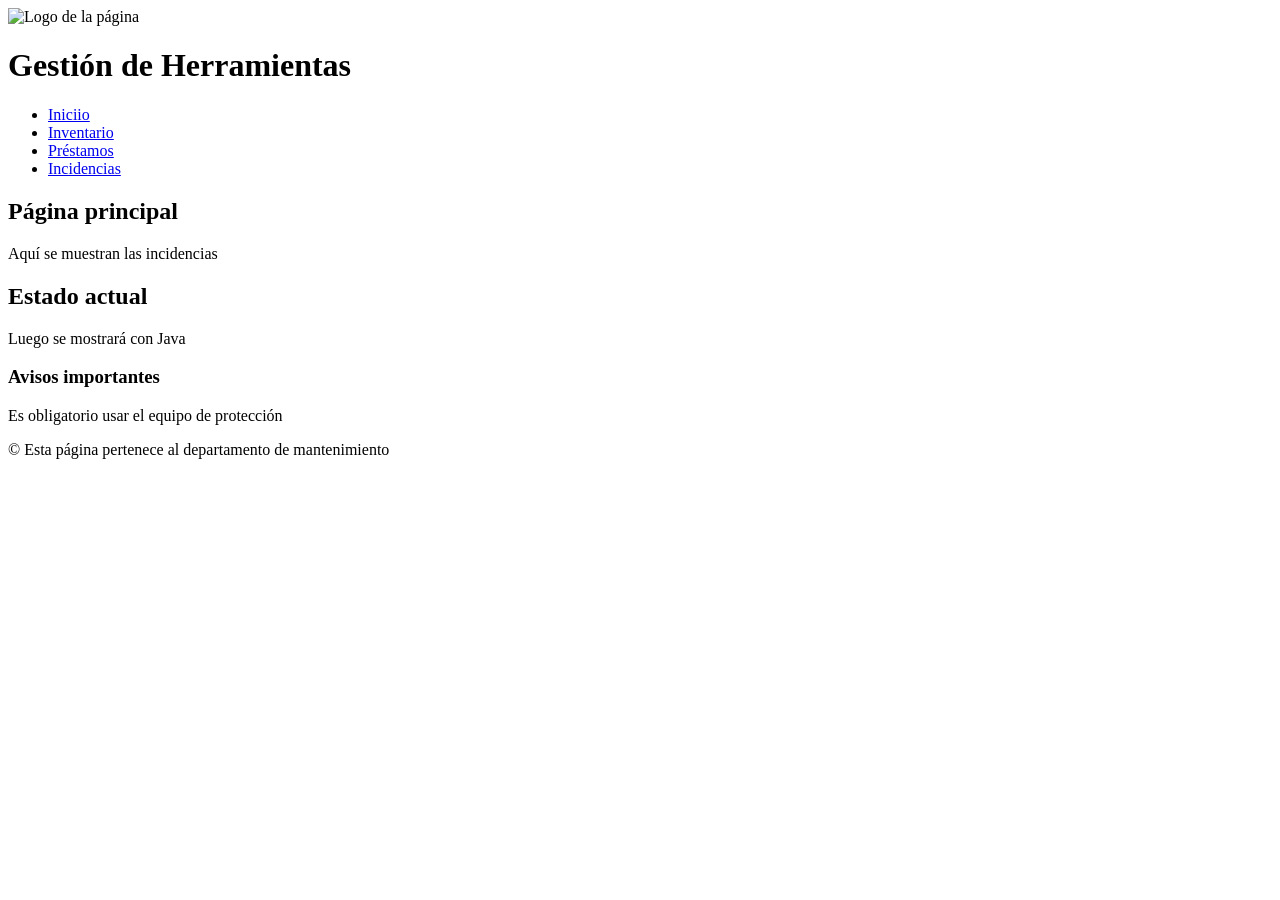
==== incidencias.html @ ce4723b0 "primera estructura de cada página" ====
<!DOCTYPE html>
<html lang="es">
<head>
    <meta charset="UTF-8">
    <meta name="viewport" content = "width=device-width, initial-scale-scale=1.0">
    <title>Gestión de herramientas - Incidencias</title>
    <link rel="stylesheet" href="css/style.css">

</head>
<body>

<header>
    <img src="images/logo.png" alt="Logo de la página">
    <h1> Gestión de Herramientas</h1>


<nav>
    <ul>
        <li> <a href="index.html">Iniciio</a></li>
        <li> <a href="inventario.html">Inventario</a></li>
        <li> <a href="prestamo.html">Préstamos</a></li>
        <li> <a href="incidencias.html">Incidencias</a></li>
    </ul>
</nav>

</header>

    <main>
<section>
<h2> Página principal</h2>
<p>Aquí se muestran las incidencias</p>

<article>
    <h2>Estado actual</h2>
    <p>Luego se mostrará con Java</p>
</article>

</section>
<aside>
    <h3>Avisos importantes </h3>
    <p>Es obligatorio usar el equipo de protección</p>
</aside>


    </main>

    <footer>
        <p>&copy; Esta página pertenece al departamento de mantenimiento</p>
    </footer>

<script src="js/app.js"></script>
</body>

</html>
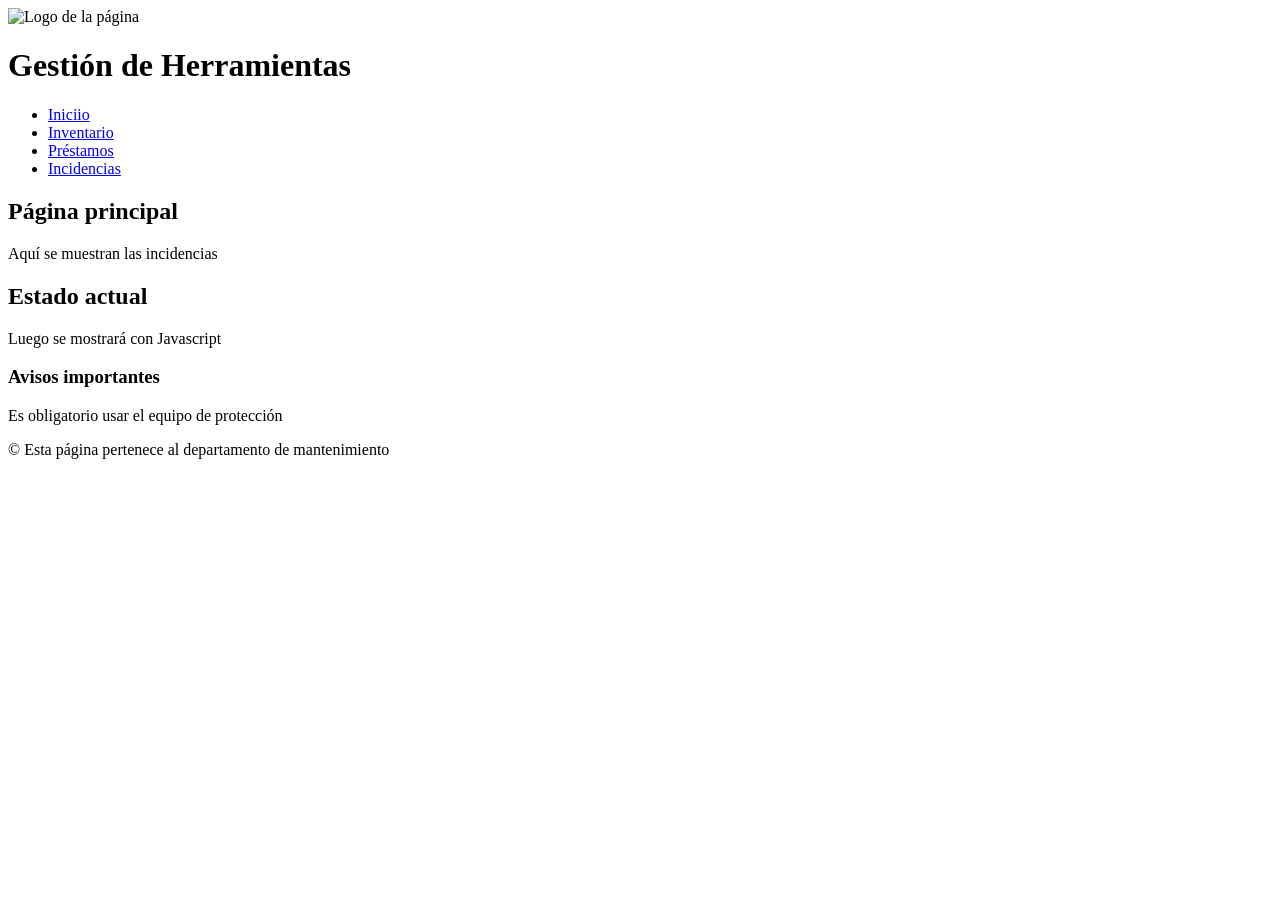
==== commit 93bfeb73: "He añadido el formulario y la tabla" ====
--- a/incidencias.html
+++ b/incidencias.html
@@ -2,7 +2,7 @@
 <html lang="es">
 <head>
     <meta charset="UTF-8">
-    <meta name="viewport" content = "width=device-width, initial-scale-scale=1.0">
+    <meta name="viewport" content = "width=device-width, initial-scale=1.0">
     <title>Gestión de herramientas - Incidencias</title>
     <link rel="stylesheet" href="css/style.css">
 
@@ -32,7 +32,7 @@
 
 <article>
     <h2>Estado actual</h2>
-    <p>Luego se mostrará con Java</p>
+    <p>Luego se mostrará con Javascript</p>
 </article>
 
 </section>
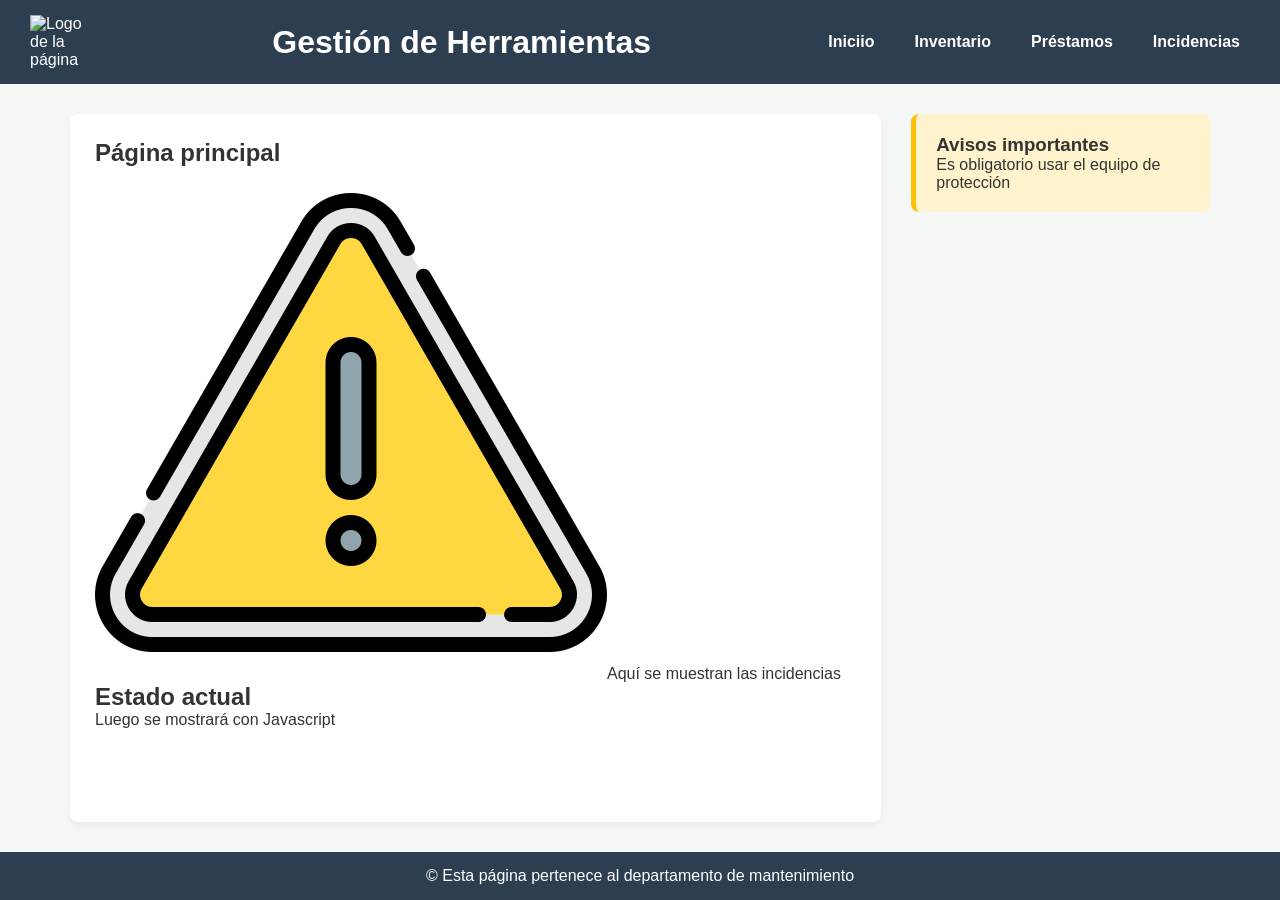
==== commit 144dc5f4: "Imágenes subidas, pero falta ordenarlas" ====
--- a/incidencias.html
+++ b/incidencias.html
@@ -28,6 +28,7 @@
     <main>
 <section>
 <h2> Página principal</h2>
+<img src="alerta.png" alt="imagen de la sección de alerta"
 <p>Aquí se muestran las incidencias</p>
 
 <article>
--- a/css/style.css
+++ b/css/style.css
@@ -0,0 +1,147 @@
+*{
+    margin: 0;
+    padding: 0;
+    box-sizing: border-box;
+}
+
+body{
+    font-family: 'Segoe UI', Tahoma, Geneva, Verdana, sans-serif;
+    background-color: #f4f7f6;
+    color: #333;
+
+display: flex;
+flex-direction: column;
+min-height: 100vh;
+}
+
+header{
+
+    background-color: #2c3e50;
+    color: white;
+    padding: 15px 30px;
+
+    display:  flex;
+    justify-content: space-between;
+    align-items: center;
+}
+
+header img{
+    max-width: 60px;
+    margin-right: 15px;
+}
+
+nav ul{
+    list-style: none;
+    display: flex;
+    gap: 20px;
+}
+
+nav a{
+    color: white;
+    text-decoration: none;
+    font-weight: bold;
+    padding: 5px 10px;
+    border-radius: 4px;
+}
+
+nav a:hover{
+    background-color: #f39c12;
+    color: #fff;
+}
+
+main{
+    flex: 1;
+    padding: 30px;
+    max-width: 1200px;
+    margin:0 auto;
+
+    display: flex;
+    gap: 30px;
+}
+
+section{
+
+flex: 3;
+background: white;
+padding: 25px;
+border-radius: 8px;
+box-shadow: 0 4px 6px rgba(0,0,0,0.05);
+
+}
+
+
+aside{
+    flex: 1;
+     background: #fff3cd;
+     padding: 20px;
+     border-radius: 8px;
+     border-left: 5px solid #ffc107;
+     height: fit-content;
+}
+
+form{
+    display: flex;
+    flex-direction: column;
+    gap: 15px;
+    margin-top: 15px;
+}
+
+input, select, button{
+    padding: 10px;
+    font-size: 1rem;
+    border: 1px solid #ccc;
+    border-radius: 4px;
+}
+
+button{
+    background-color: #3498db;
+    color: white;
+    border:none;
+    cursor: pointer;
+    font-weight: bold;
+    margin-top: 10px;
+}
+
+button:hover{
+    background-color: #2980b9;
+
+}
+
+table{
+    width: 100%;
+    border-collapse: collapse;
+    margin-top: 20px;
+}
+
+th,td{
+    padding:12px;
+    text-align: left;
+    border-bottom: 1px solid #ddd;
+}
+
+th{
+    background-color: #2c3e50;
+    color: white;
+}
+
+footer{
+    background-color: #2c3e50;
+    color: white;
+    text-align: center;
+    padding: 15px;
+}
+
+@media (max-width: 760px) {
+    header,main{
+        flex-direction: column;
+        align-items: center;
+        text-align: center;
+    }
+    nav ul{
+        flex-direction: column;
+        margin-top: 15px;
+    }
+    header img{
+        margin-bottom: 10px;
+    }
+}
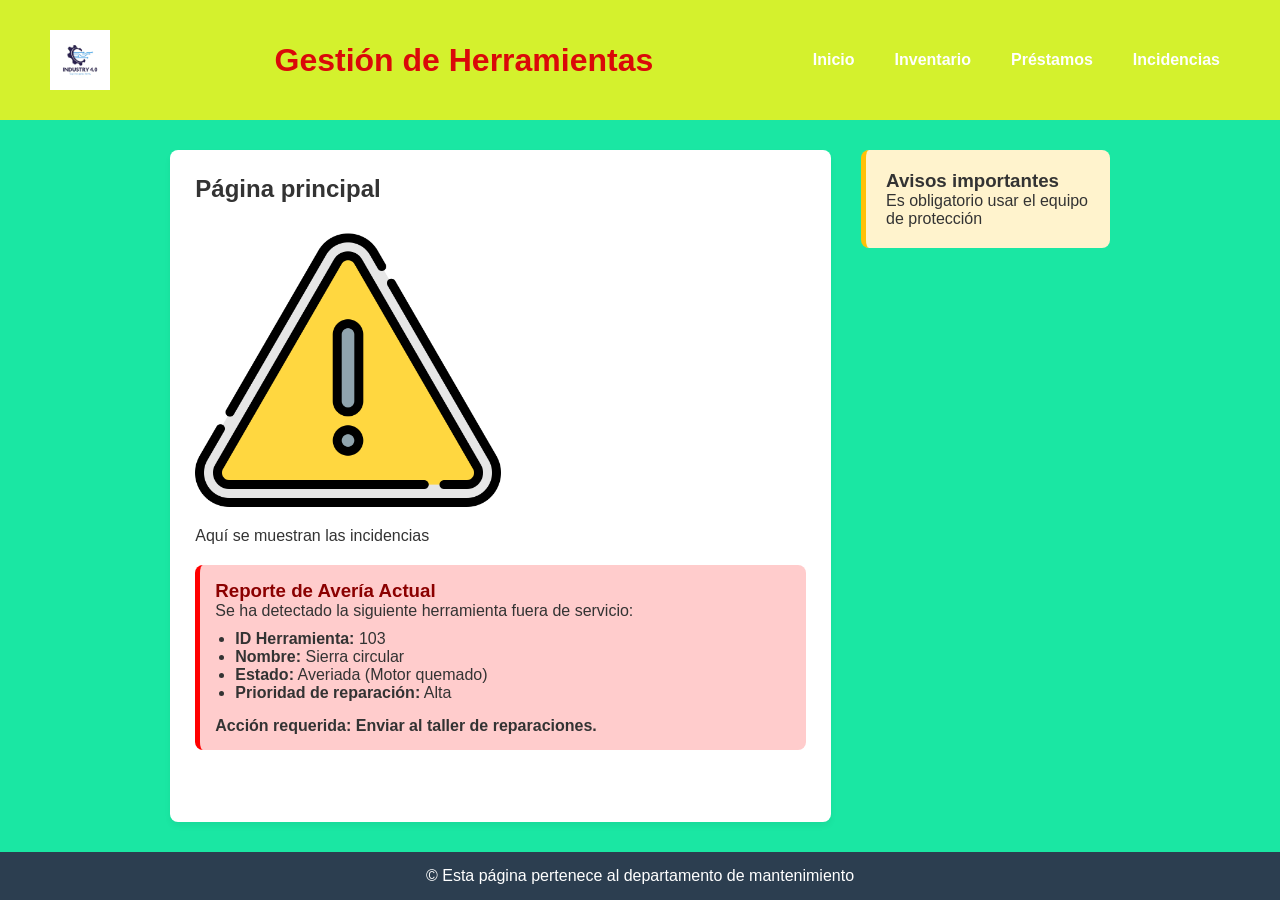
==== commit a045e37d: "Correciones finales" ====
--- a/incidencias.html
+++ b/incidencias.html
@@ -16,7 +16,7 @@
 
 <nav>
     <ul>
-        <li> <a href="index.html">Iniciio</a></li>
+        <li> <a href="index.html">Inicio</a></li>
         <li> <a href="inventario.html">Inventario</a></li>
         <li> <a href="prestamo.html">Préstamos</a></li>
         <li> <a href="incidencias.html">Incidencias</a></li>
@@ -28,13 +28,24 @@
     <main>
 <section>
 <h2> Página principal</h2>
-<img src="alerta.png" alt="imagen de la sección de alerta"
+<img src="images/alerta.png" alt="imagen de la sección de alerta" class="imagen-fluida-alerta">
 <p>Aquí se muestran las incidencias</p>
-
-<article>
-    <h2>Estado actual</h2>
-    <p>Luego se mostrará con Javascript</p>
-</article>
+<article style="background-color: #ffcccc; padding: 15px; border-radius: 8px; border-left: 5px solid red; margin-top: 20px;">
+        <h3 style="color: darkred;">Reporte de Avería Actual</h3>
+        <p>Se ha detectado la siguiente herramienta fuera de servicio:</p>
+        
+        <ul style="margin-left: 20px; margin-top: 10px;">
+            <li><strong>ID Herramienta:</strong> 103</li>
+            <li><strong>Nombre:</strong> Sierra circular</li>
+            <li><strong>Estado:</strong> Averiada (Motor quemado)</li>
+            <li><strong>Prioridad de reparación:</strong> Alta</li>
+        </ul>
+        
+        <p style="margin-top: 15px; font-weight: bold;">
+            Acción requerida: Enviar al taller de reparaciones.
+        </p>
+    </article>
+</section>
 
 </section>
 <aside>
--- a/css/style.css
+++ b/css/style.css
@@ -5,8 +5,8 @@
 }
 
 body{
-    font-family: 'Segoe UI', Tahoma, Geneva, Verdana, sans-serif;
-    background-color: #f4f7f6;
+    font-family: 'Segoe UI', Tahoma, lexend, Verdana, sans-serif;
+    background-color: #1ae7a3;
     color: #333;
 
 display: flex;
@@ -16,9 +16,9 @@
 
 header{
 
-    background-color: #2c3e50;
-    color: white;
-    padding: 15px 30px;
+    background-color: #d4f12d;
+    color: rgb(218, 9, 9);
+    padding: 30px 50px;
 
     display:  flex;
     justify-content: space-between;
@@ -67,6 +67,20 @@
 border-radius: 8px;
 box-shadow: 0 4px 6px rgba(0,0,0,0.05);
 
+}
+
+.imagen-fluida{
+max-width: 50%;
+height: auto;
+border-radius: 4px;
+margin-top: 15px;
+}
+
+.imagen-fluida-alerta{
+    max-width: 50%;
+    height: auto;
+    border-radius: 4px;
+    margin-top: 15px;
 }
 
 
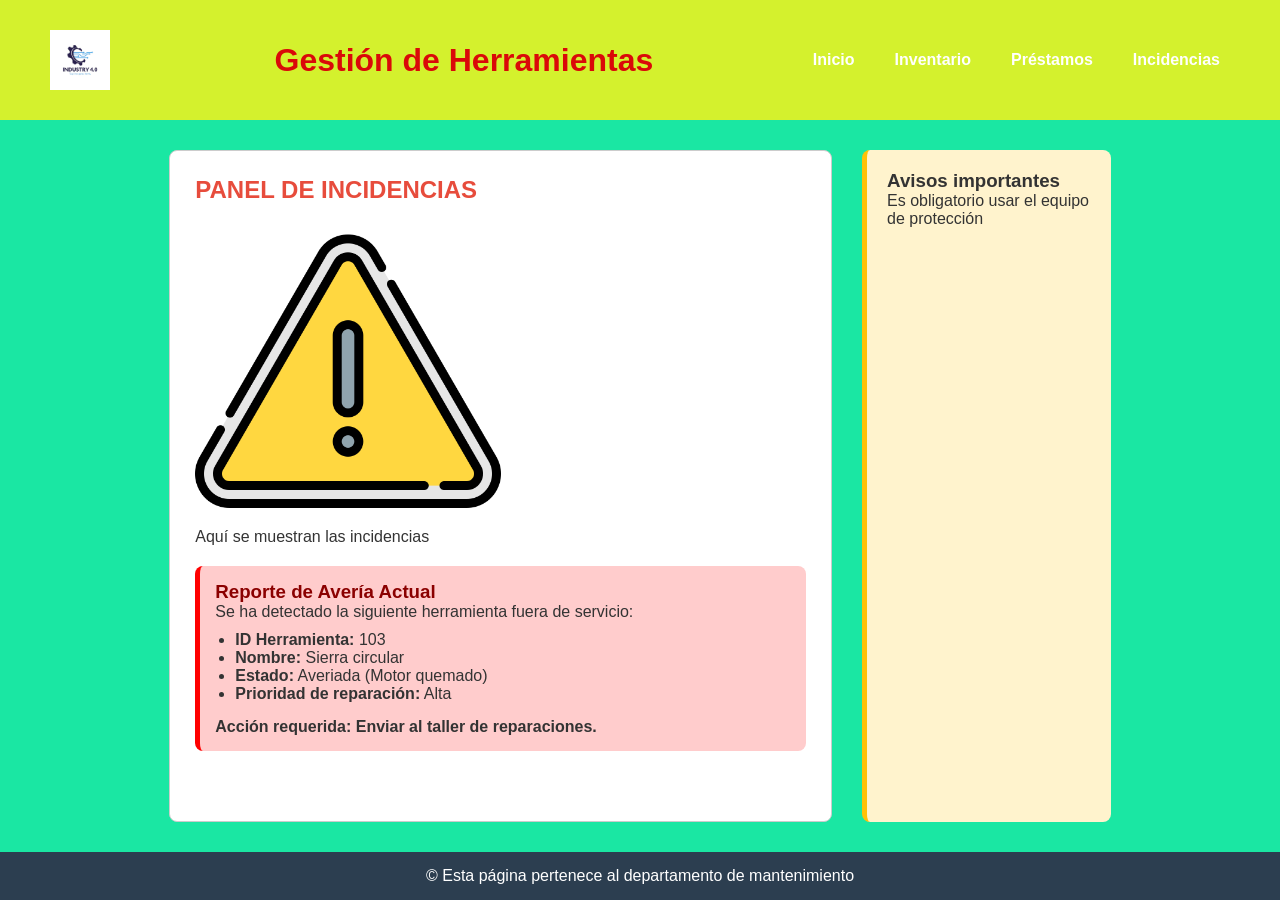
==== commit f4ec88fc: "correción final" ====
--- a/incidencias.html
+++ b/incidencias.html
@@ -27,7 +27,7 @@
 
     <main>
 <section>
-<h2> Página principal</h2>
+<h2 id="titulo-incidencias">Panel de Incidencias</h2>
 <img src="images/alerta.png" alt="imagen de la sección de alerta" class="imagen-fluida-alerta">
 <p>Aquí se muestran las incidencias</p>
 <article style="background-color: #ffcccc; padding: 15px; border-radius: 8px; border-left: 5px solid red; margin-top: 20px;">
--- a/css/style.css
+++ b/css/style.css
@@ -65,7 +65,7 @@
 background: white;
 padding: 25px;
 border-radius: 8px;
-box-shadow: 0 4px 6px rgba(0,0,0,0.05);
+border: 1px solid #ccc;
 
 }
 
@@ -90,7 +90,7 @@
      padding: 20px;
      border-radius: 8px;
      border-left: 5px solid #ffc107;
-     height: fit-content;
+     
 }
 
 form{
@@ -158,4 +158,9 @@
     header img{
         margin-bottom: 10px;
     }
+}
+
+#titulo-incidencias{
+    color: #e74c3c;
+    text-transform: uppercase;
 }
